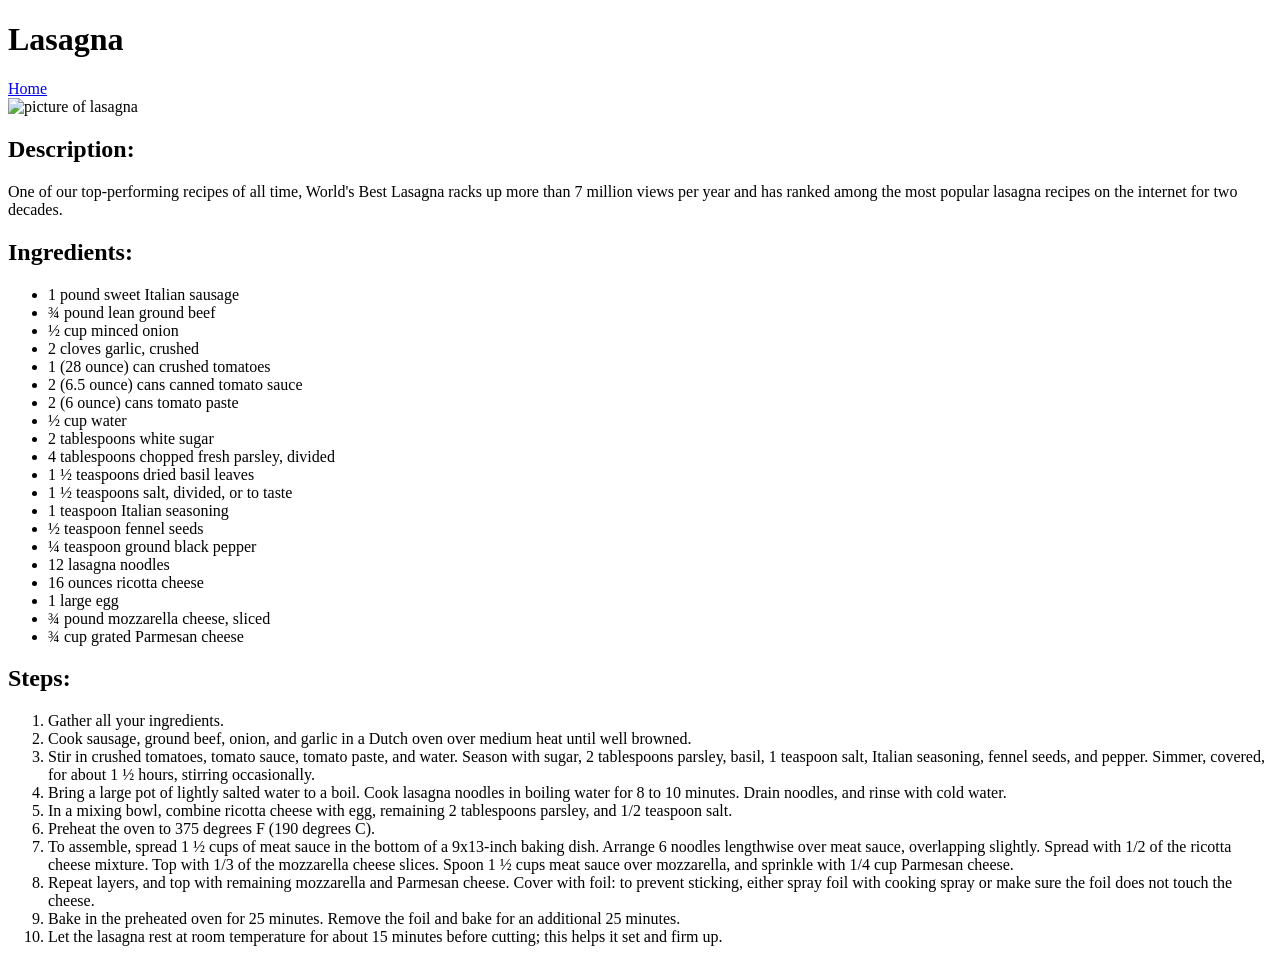
==== recipes/lasagna.html @ 9df4fc1c "Edit  index to include all  recipe page links Add recipe content to lasagna.html page" ====
<!DOCTYPE html>
<html lang="en">
<head>
    <meta charset="UTF-8">
    <meta name="viewport" content="width=device-width, initial-scale=1.0">
    <title>Document</title>
</head>
<body>
    <h1>Lasagna</h1>
    <a href="../index.html">Home</a> <br>
    <img src="../img/lasagna.jpg" alt="picture of lasagna" width="450" height="450">
    <h2>Description:</h2>
    <p>One of our top-performing recipes of all time, World's Best Lasagna racks up more than 7 million views per year and has ranked among the most popular lasagna recipes on the internet for two decades.</p>
    <h2>Ingredients:</h2>
        <ul>
            <li> 1 pound sweet Italian sausage</li>
            <li> ¾ pound lean ground beef</li>
            <li> ½ cup minced onion</li>
            <li> 2 cloves garlic, crushed</li>
            <li> 1 (28 ounce) can crushed tomatoes</li>
            <li> 2 (6.5 ounce) cans canned tomato sauce</li>
            <li> 2 (6 ounce) cans tomato paste</li>
            <li> ½ cup water</li>
            <li> 2 tablespoons white sugar</li>
            <li> 4 tablespoons chopped fresh parsley, divided</li>
            <li> 1 ½ teaspoons dried basil leaves</li>
            <li> 1 ½ teaspoons salt, divided, or to taste</li>
            <li> 1 teaspoon Italian seasoning</li>
            <li> ½ teaspoon fennel seeds</li>
            <li> ¼ teaspoon ground black pepper</li>
            <li> 12 lasagna noodles</li>
            <li> 16 ounces ricotta cheese</li>
            <li> 1 large egg</li>
            <li> ¾ pound mozzarella cheese, sliced</li>
            <li> ¾ cup grated Parmesan cheese</li>
        </ul>
    <h2>Steps:</h2>
        <ol>
            <li>Gather all your ingredients.</li>
            <li>Cook sausage, ground beef, onion, and garlic in a Dutch oven over medium heat until well browned.</li>
            <li>Stir in crushed tomatoes, tomato sauce, tomato paste, and water. Season with sugar, 2 tablespoons parsley, basil, 1 teaspoon salt, Italian seasoning, fennel seeds, and pepper. Simmer, covered, for about 1 ½ hours, stirring occasionally.</li>
            <li>Bring a large pot of lightly salted water to a boil. Cook lasagna noodles in boiling water for 8 to 10 minutes. Drain noodles, and rinse with cold water.</li>
            <li>In a mixing bowl, combine ricotta cheese with egg, remaining 2 tablespoons parsley, and 1/2 teaspoon salt.</li>
            <li>Preheat the oven to 375 degrees F (190 degrees C).</li>
            <li>To assemble, spread 1 ½ cups of meat sauce in the bottom of a 9x13-inch baking dish. Arrange 6 noodles lengthwise over meat sauce, overlapping slightly. Spread with 1/2 of the ricotta cheese mixture. Top with 1/3 of the mozzarella cheese slices. Spoon 1 ½ cups meat sauce over mozzarella, and sprinkle with 1/4 cup Parmesan cheese.</li>
            <li>Repeat layers, and top with remaining mozzarella and Parmesan cheese. Cover with foil: to prevent sticking, either spray foil with cooking spray or make sure the foil does not touch the cheese.</li>
            <li>Bake in the preheated oven for 25 minutes. Remove the foil and bake for an additional 25 minutes.</li>
            <li>Let the lasagna rest at room temperature for about 15 minutes before cutting; this helps it set and firm up.</li>
        </ol>
</body>
</html>
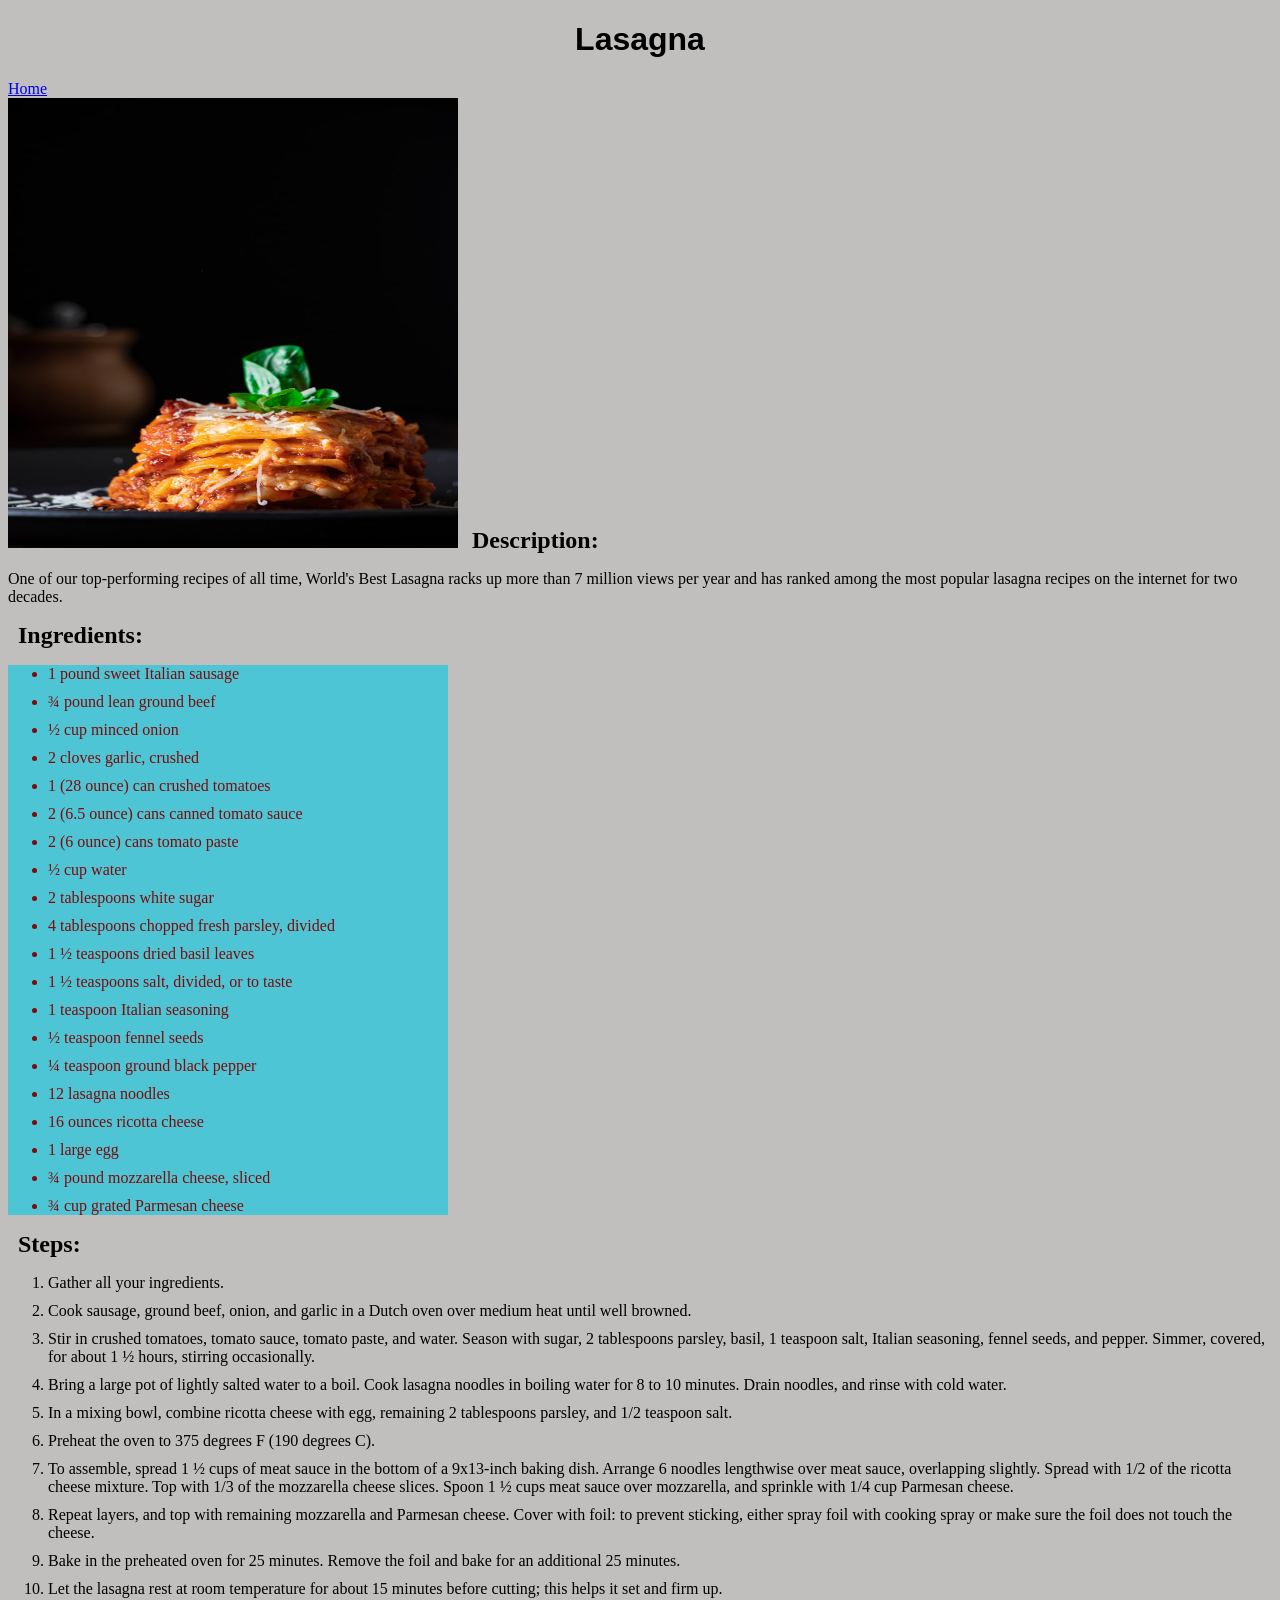
==== commit ca60d316: "Create stylesheet/add style to recipes Add classes and IDs for styling" ====
--- a/recipes/lasagna.html
+++ b/recipes/lasagna.html
@@ -4,15 +4,16 @@
     <meta charset="UTF-8">
     <meta name="viewport" content="width=device-width, initial-scale=1.0">
     <title>Document</title>
+    <link rel="stylesheet" href="../style.css">
 </head>
 <body>
-    <h1>Lasagna</h1>
+    <h1 class="headings">Lasagna</h1>
     <a href="../index.html">Home</a> <br>
-    <img src="../img/lasagna.jpg" alt="picture of lasagna" width="450" height="450">
+    <img src="../img/lasagna.jpg" alt="picture of lasagna" width="450" height="450" class="images">
     <h2>Description:</h2>
     <p>One of our top-performing recipes of all time, World's Best Lasagna racks up more than 7 million views per year and has ranked among the most popular lasagna recipes on the internet for two decades.</p>
     <h2>Ingredients:</h2>
-        <ul>
+        <ul class="ingredient-list">
             <li> 1 pound sweet Italian sausage</li>
             <li> ¾ pound lean ground beef</li>
             <li> ½ cup minced onion</li>
--- a/style.css
+++ b/style.css
@@ -0,0 +1,41 @@
+
+body{
+    background-color: hsl(0, 2%, 75%);
+}
+
+#link-list{
+    color: teal;
+    background-color: yellow;
+    display: block;
+    width: 100px;
+    margin:  auto;
+}
+
+li{
+    margin: 10px auto;
+}
+
+.headings{
+    text-align: center;
+    font-weight: bold;
+    font-family: Verdana, Geneva, Tahoma, sans-serif;
+}
+
+.images{
+    display: inline-block;
+    margin: auto;
+}
+
+h2{
+    display: inline;
+    margin: auto 10px;
+}
+
+.ingredient-list{
+    background-color: rgb(77, 197, 212);
+    width: 400px;
+}
+
+.ingredient-list li{
+    color: rgb(129, 10, 10);
+}
